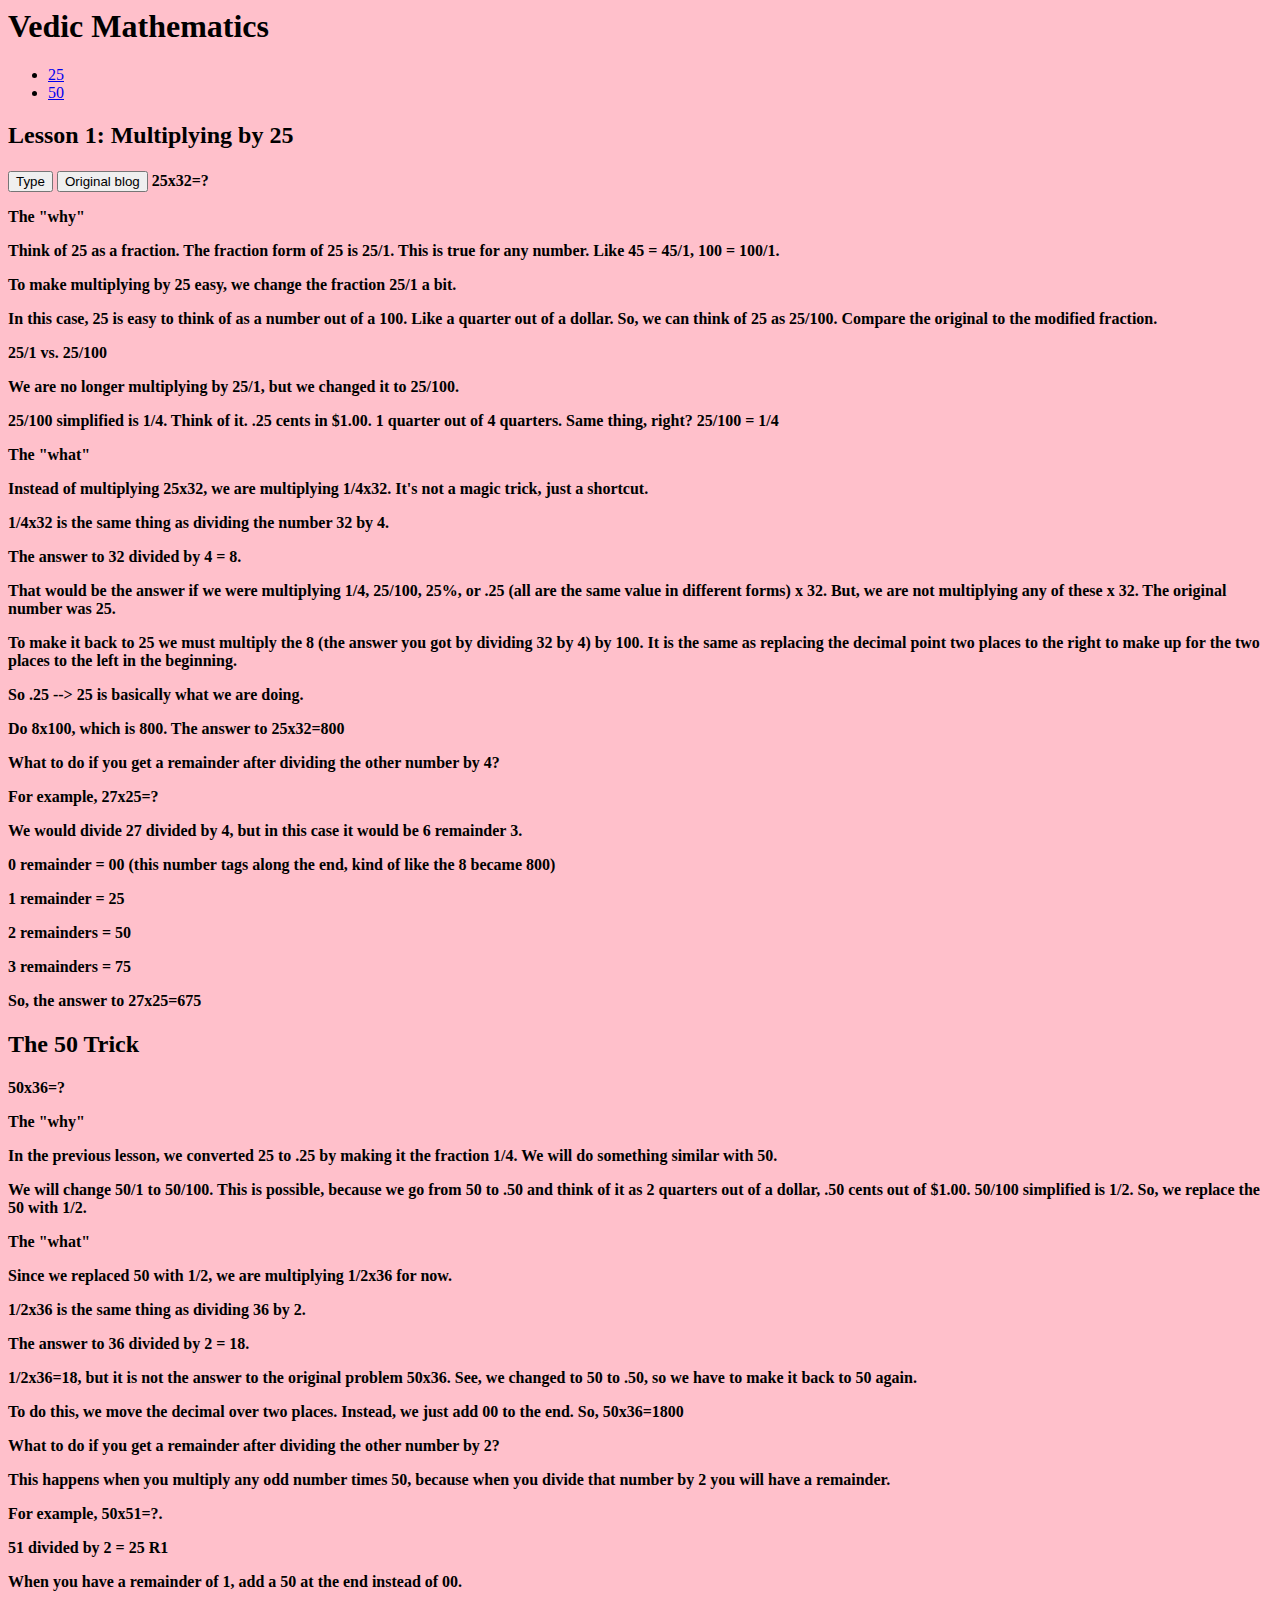
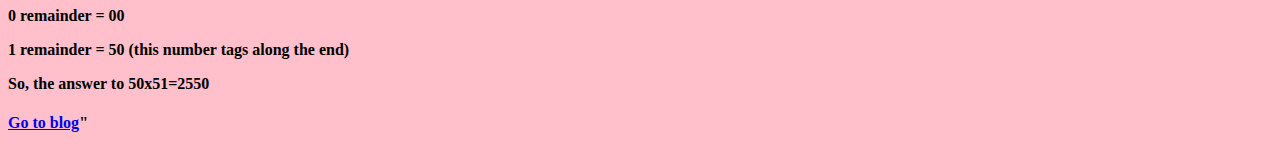
==== index.html @ e46d0d6b "Add files via upload" ====
<!DOCTYPE>
<html>
<body style="background-color:pink;">
  <head>
    <title>Vedic Mathematics</title>
    <link rel = "stylesheet" type = "text/css" href = "example.css">
    <script src="javascript.js">
    </script>
  </head>
  <body>
    <h1>
      Vedic Mathematics
    </h1>
<section>
  <nav>
    <ul>
      <li><a href="#" onclick = "25()">25</a></li>
    <li><a href="#" onclick = "50()">50</a></li>
</nav>
</section>
</ul>
  <h2>
    Lesson 1: Multiplying by 25
  </h2>
  <div id = border>


    <h4>
      <button type="button" onclick="a()"> Type</button>
      <button type="button" onclick="b()"> Original blog</button>
          25x32=? <p>
      <div>

    The "why"<p>

    Think of 25 as a fraction.  The fraction form of 25 is 25/1. This is true for any number.  Like 45 = 45/1, 100 = 100/1.<p>

    To make multiplying by 25 easy, we change the fraction 25/1 a bit.<p>

    In this case, 25 is easy to think of as a number out of a 100.  Like a quarter out of a dollar.  So, we can think of 25 as 25/100.  Compare the original to the modified fraction.<p>

    25/1 vs. 25/100<p>

    We are no longer multiplying by 25/1, but we changed it to 25/100.<p>

    25/100 simplified is 1/4.  Think of it.  .25 cents in $1.00.  1 quarter out of 4 quarters.  Same thing, right?  25/100 = 1/4<p>

<div>
    The "what"<p>

    Instead of multiplying 25x32, we are multiplying 1/4x32.  It's not a magic trick, just a shortcut.<p>

    1/4x32 is the same thing as dividing the number 32 by 4.<p>

    The answer to 32 divided by 4 = 8.<p>

    That would be the answer if we were multiplying 1/4, 25/100, 25%, or .25 (all are the same value in different forms) x 32.  But, we are not multiplying any of these x 32. The original number was 25.<p>

    To make it back to 25 we must multiply the 8 (the answer you got by dividing 32 by 4) by 100. It is the same as replacing the decimal point two places to the right to make up for the two places to the left in the beginning.<p>

    So .25 --> 25 is basically what we are doing.<p>

    Do 8x100, which is 800.  The answer to 25x32=800<p>


    What to do if you get a remainder after dividing the other number by 4?<p>

    For example, 27x25=?<p>

    We would divide 27 divided by 4, but in this case it would be 6 remainder 3.<p>
      <div>

    0 remainder = 00 (this number tags along the end, kind of like the 8 became 800)<p>
    1 remainder = 25<p>
    2 remainders = 50<p>
    3 remainders = 75<p>
    </div>

    So, the answer to 27x25=675<p>
  </h4>
  <h2>
    The 50 Trick
  </h2>
  <h4>
  50x36=?<p>
The "why"<p>
In the previous lesson, we converted 25 to .25 by making it the fraction 1/4.  We will do something similar with 50.  <p>We will change 50/1 to 50/100.  This is possible, because we go from 50 to .50 and think of it as 2 quarters out of a dollar, .50 cents out of $1.00.
50/100 simplified is 1/2.
So, we replace the 50 with 1/2.<p>
  <div>
The "what"<p>
Since we replaced 50 with 1/2, we are multiplying 1/2x36 for now.<p>
1/2x36 is the same thing as dividing 36 by 2.<p>
The answer to 36 divided by 2 = 18.<p>
 1/2x36=18, but it is not the answer to the original problem 50x36.  See, we changed to 50 to .50, so we have to make it back to 50 again.  <p>To do this, we move the decimal over two places.  Instead, we just add 00 to the end.
So, 50x36=1800<p>
What to do if you get a remainder after dividing the other number by 2?<p>
This happens when you multiply any odd number times 50, because when you divide that number by 2 you will have a remainder.<p>
For example, 50x51=?.<p>
51 divided by 2 = 25 R1 <p>
When you have a remainder of 1, add a 50 at the end instead of 00. <p>
0 remainder = 00<p>
1 remainder = 50 (this number tags along the end)<p>
So, the answer to 50x51=2550<p>
<h4>
  </body>
  </html>
  <a href="https://www.blogger.com/blogger.g?blogID=4787907883289727434#publishedposts/">Go to blog</a>"
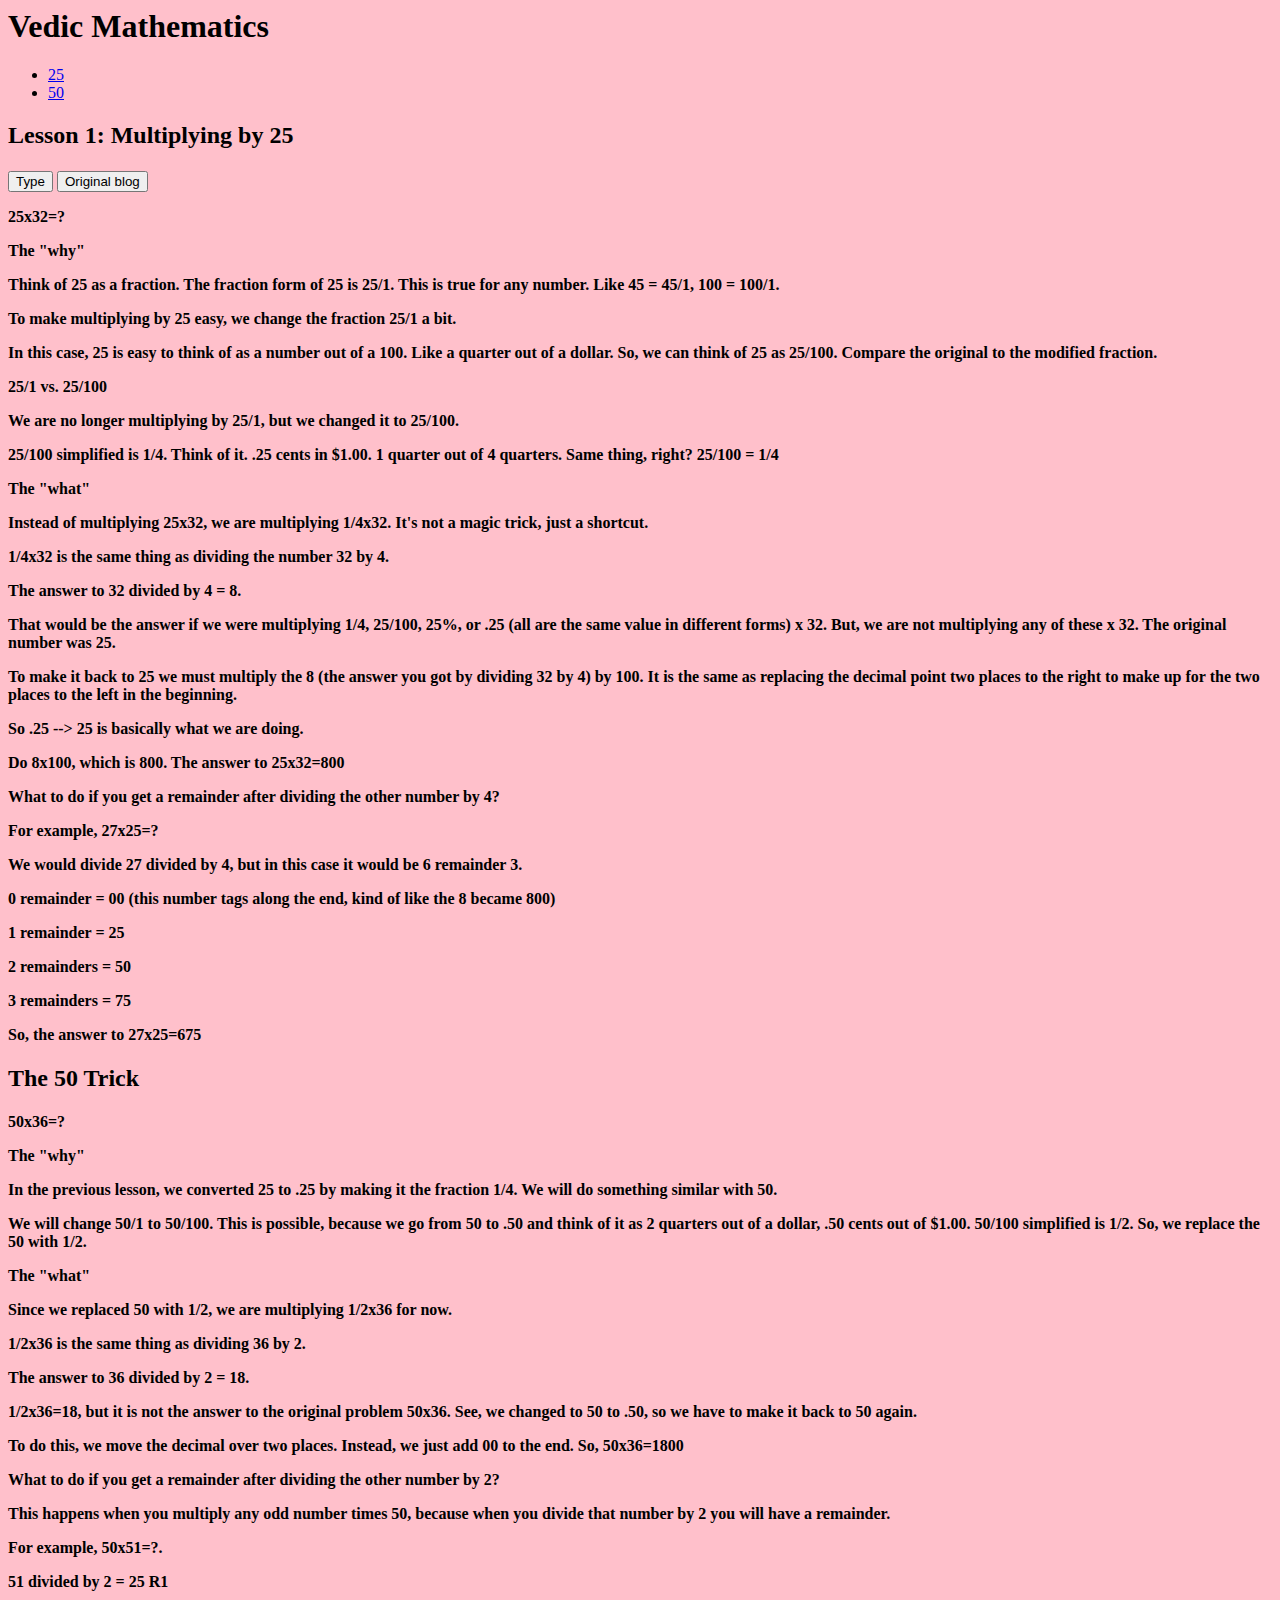
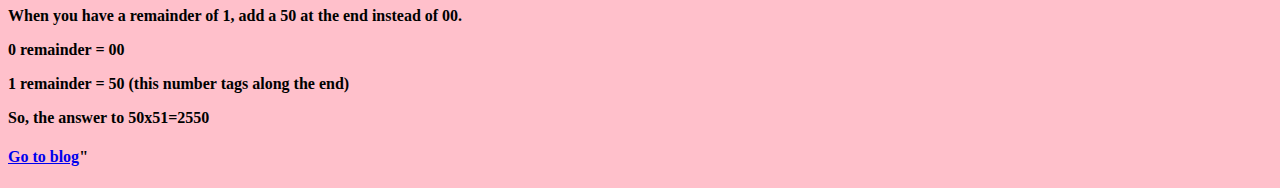
==== commit 169a9e22: "Add files via upload" ====
--- a/index.html
+++ b/index.html
@@ -28,7 +28,7 @@
     <h4>
       <button type="button" onclick="a()"> Type</button>
       <button type="button" onclick="b()"> Original blog</button>
-          25x32=? <p>
+          <p>25x32=? <p>
       <div>
 
     The "why"<p>
@@ -82,6 +82,7 @@
     The 50 Trick
   </h2>
   <h4>
+    <div>
   50x36=?<p>
 The "why"<p>
 In the previous lesson, we converted 25 to .25 by making it the fraction 1/4.  We will do something similar with 50.  <p>We will change 50/1 to 50/100.  This is possible, because we go from 50 to .50 and think of it as 2 quarters out of a dollar, .50 cents out of $1.00.
